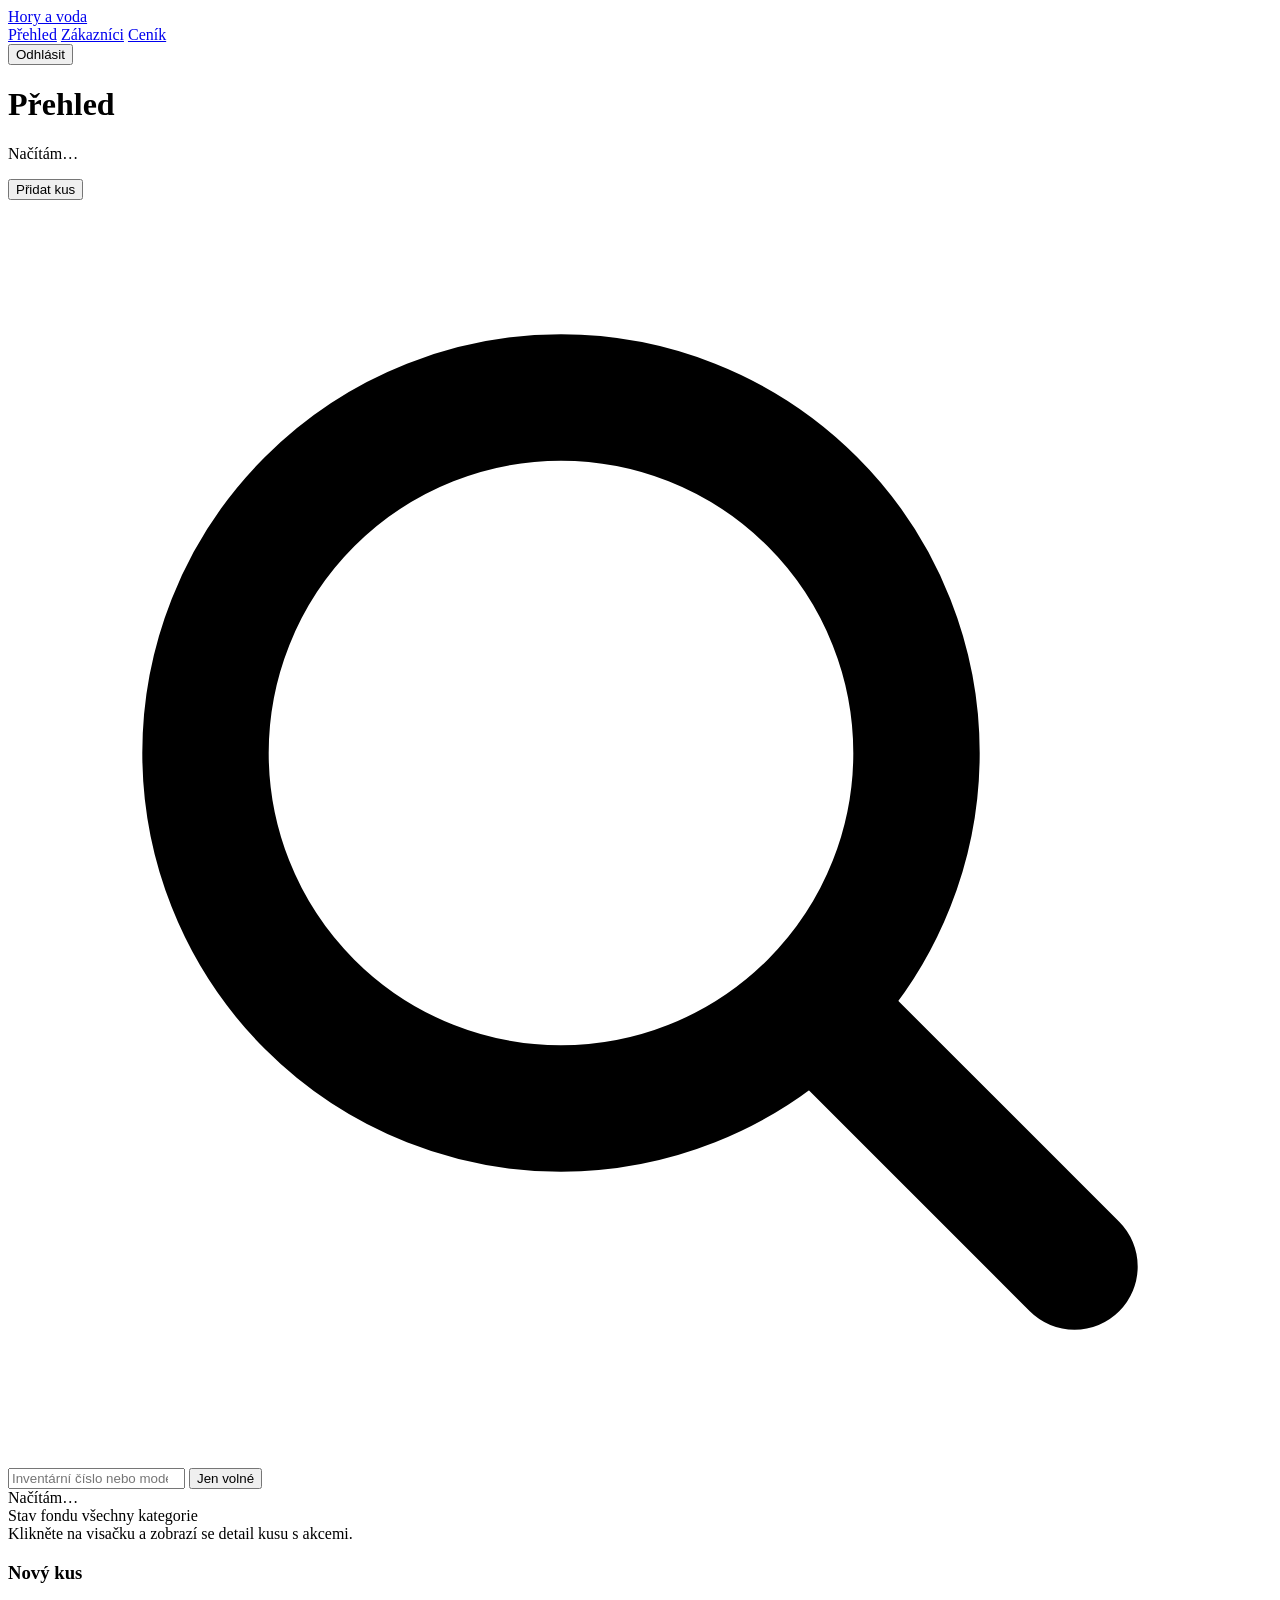
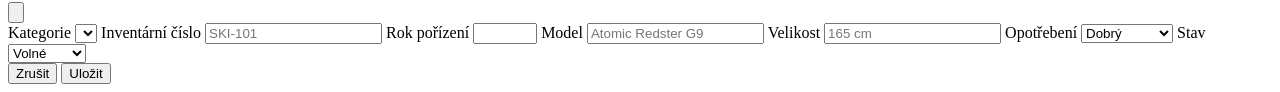
==== src/main/resources/static/index.html @ 4096f610 "feat: pult frontend" ====
<!DOCTYPE html>
<html lang="cs">
<head>
  <meta charset="UTF-8">
  <meta name="viewport" content="width=device-width, initial-scale=1.0">
  <title>Přehled | Hory a voda</title>
  <link rel="icon" type="image/svg+xml" href="data:image/svg+xml,%3Csvg xmlns='http://www.w3.org/2000/svg' viewBox='0 0 74 100'%3E%3Crect width='74' height='100' rx='5.9' ry='6' fill='%231F6B7A'/%3E%3Ccircle cx='37' cy='15.5' r='5.5' fill='%23F7F5F0'/%3E%3Cpolygon points='11.84,70 31.97,42.4 41.03,55.6 48.07,49 62.16,70' fill='%23fff'/%3E%3Crect x='11.84' y='77' width='50.32' height='4.5' fill='%23fff'/%3E%3C/svg%3E">
  <link rel="preconnect" href="https://fonts.googleapis.com">
  <link rel="stylesheet" href="/css/style.css">
</head>
<body>
  <header class="topbar">
    <a href="/" class="topbar-brand" aria-label="Hory a voda – přehled">
      <span class="mark" aria-hidden="true"><i></i></span>
      <span class="wordmark-name">Hory a voda</span>
    </a>
    <nav class="topnav" aria-label="Hlavní navigace">
      <a href="/" aria-current="page">Přehled</a>
      <a href="/customers.html">Zákazníci</a>
      <a href="/categories.html">Ceník</a>
    </nav>
    <span class="topbar-clock" id="topbarClock"></span>
    <div class="topbar-user">
      <span class="user-name" id="userNameDisplay"></span>
      <button id="logoutBtn" class="hv-btn hv-btn--ghost">Odhlásit</button>
    </div>
  </header>

  <main class="page">
    <div class="page-head">
      <div>
        <h1 class="hv-display page-title">Přehled</h1>
        <p class="page-sub" id="boardSummary">Načítám…</p>
      </div>
      <button id="openAddModalBtn" class="hv-btn hv-btn--primary hv-btn--lg">Přidat kus</button>
    </div>

    <div class="board">
      <section class="board-main" aria-label="Vybavení">
        <div class="cat-tabs" id="categoryTabs" role="group" aria-label="Kategorie"></div>

        <div class="board-tools">
          <label class="search-field">
            <svg viewBox="0 0 16 16" fill="none" stroke="currentColor" stroke-width="1.6" stroke-linecap="round" aria-hidden="true">
              <circle cx="7" cy="7" r="4.5"/><path d="m10.5 10.5 3 3"/>
            </svg>
            <input type="search" id="searchInput" class="hv-input" placeholder="Inventární číslo nebo model" aria-label="Hledat kus">
          </label>
          <button type="button" id="onlyFreeBtn" class="hv-btn hv-btn--secondary toggle-btn" aria-pressed="false">Jen volné</button>
        </div>

        <div class="size-strip" id="sizeStrip" aria-label="Volné kusy podle velikosti"></div>

        <div class="tag-grid" id="tagGrid">
          <div class="board-empty">Načítám…</div>
        </div>
      </section>

      <aside class="rail" aria-label="Detail a souhrn">
        <section class="rail-section" id="itemDetail" hidden aria-live="polite"></section>

        <section class="rail-section">
          <div class="rail-head">
            <span class="rail-title">Stav fondu</span>
            <span class="hv-eyebrow">všechny kategorie</span>
          </div>
          <div id="statusSummary"></div>
        </section>

        <section class="rail-section" id="railHint">
          <span class="rail-hint">Klikněte na visačku a zobrazí se detail kusu s akcemi.</span>
        </section>
      </aside>
    </div>
  </main>

  <div id="equipmentModal" class="modal-overlay" role="dialog" aria-modal="true" aria-labelledby="modalTitle">
    <div class="modal-card">
      <div class="modal-header">
        <h3 id="modalTitle">Nový kus</h3>
        <button id="closeModalBtn" class="modal-close" aria-label="Zavřít">
          <svg viewBox="0 0 16 16" fill="none" stroke="currentColor" stroke-width="1.6" stroke-linecap="round" aria-hidden="true">
            <path d="m4 4 8 8M12 4l-8 8"/>
          </svg>
        </button>
      </div>

      <form id="equipmentForm">
        <div class="modal-body">
          <div id="modalAlert" class="alert alert-danger"></div>
          <input type="hidden" id="editItemId" value="">

          <div class="form-grid">
            <label class="hv-field span-2" id="formGroupCategory">
              <span class="hv-label">Kategorie</span>
              <select id="formCategory" class="hv-input" required></select>
            </label>

            <label class="hv-field" id="formGroupInvNumber">
              <span class="hv-label">Inventární číslo</span>
              <input type="text" id="formInvNumber" class="hv-input num" placeholder="SKI-101" required>
            </label>

            <label class="hv-field" id="formGroupYear">
              <span class="hv-label">Rok pořízení</span>
              <input type="number" id="formYear" class="hv-input num" min="2000" max="2100" required>
            </label>

            <label class="hv-field span-2">
              <span class="hv-label">Model</span>
              <input type="text" id="formModelName" class="hv-input" placeholder="Atomic Redster G9" required>
            </label>

            <label class="hv-field">
              <span class="hv-label">Velikost</span>
              <input type="text" id="formSize" class="hv-input num" placeholder="165 cm" required>
            </label>

            <label class="hv-field">
              <span class="hv-label">Opotřebení</span>
              <select id="formWear" class="hv-input">
                <option value="NEW">Nový</option>
                <option value="EXCELLENT">Výborný</option>
                <option value="GOOD" selected>Dobrý</option>
                <option value="FAIR">Opotřebený</option>
                <option value="DAMAGED">Poškozený</option>
              </select>
            </label>

            <label class="hv-field span-2" id="formGroupStatus">
              <span class="hv-label">Stav</span>
              <select id="formStatus" class="hv-input">
                <option value="AVAILABLE" selected>Volné</option>
                <option value="RENTED">Venku</option>
                <option value="IN_SERVICE">Servis</option>
                <option value="RETIRED">Vyřazeno</option>
              </select>
            </label>
          </div>
        </div>

        <div class="modal-footer">
          <button type="button" id="cancelModalBtn" class="hv-btn hv-btn--ghost">Zrušit</button>
          <button type="submit" id="saveItemBtn" class="hv-btn hv-btn--primary">Uložit</button>
        </div>
      </form>
    </div>
  </div>

  <script src="/js/common.js"></script>
  <script src="/js/app.js"></script>
</body>
</html>
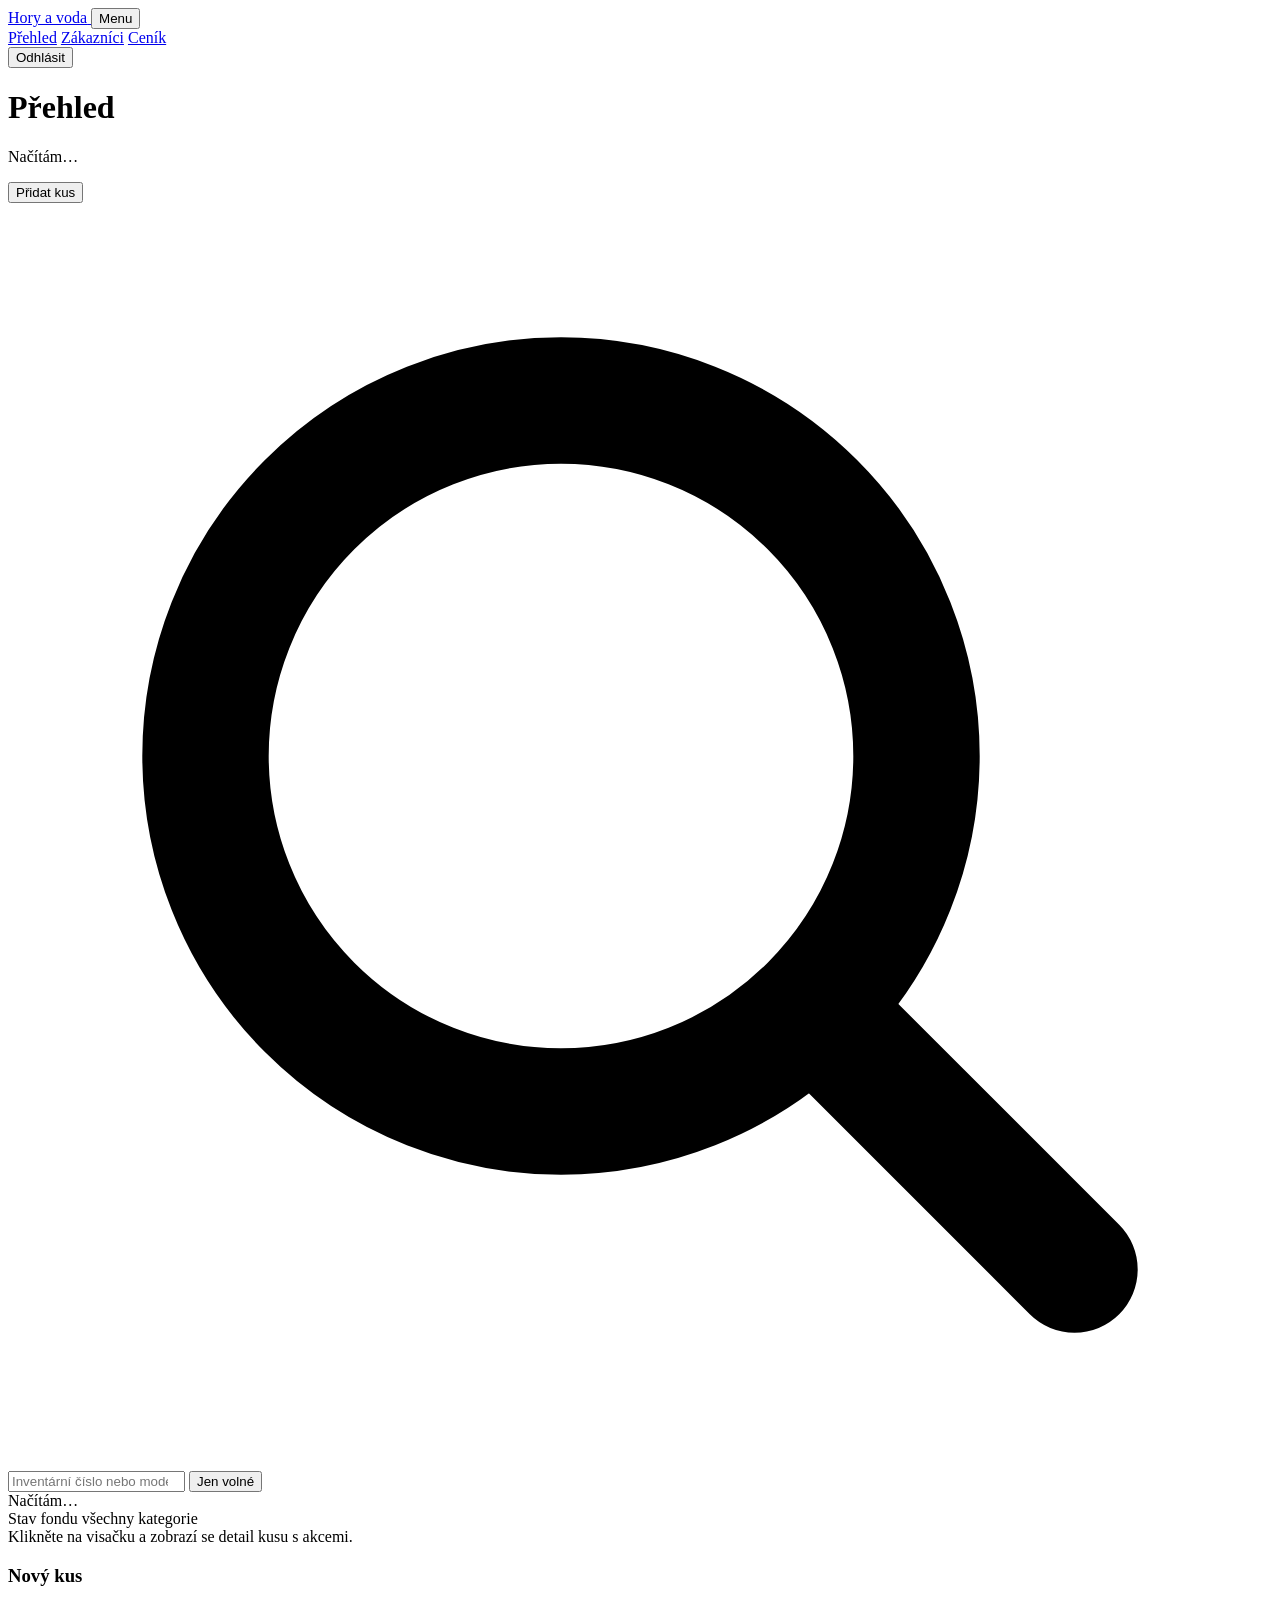
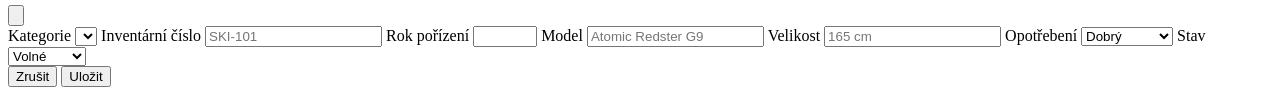
==== commit 22031fb8: "feat: mobile menu" ====
--- a/src/main/resources/static/index.html
+++ b/src/main/resources/static/index.html
@@ -14,15 +14,18 @@
       <span class="mark" aria-hidden="true"><i></i></span>
       <span class="wordmark-name">Hory a voda</span>
     </a>
-    <nav class="topnav" aria-label="Hlavní navigace">
-      <a href="/" aria-current="page">Přehled</a>
-      <a href="/customers.html">Zákazníci</a>
-      <a href="/categories.html">Ceník</a>
-    </nav>
-    <span class="topbar-clock" id="topbarClock"></span>
-    <div class="topbar-user">
-      <span class="user-name" id="userNameDisplay"></span>
-      <button id="logoutBtn" class="hv-btn hv-btn--ghost">Odhlásit</button>
+    <button type="button" class="topbar-toggle" id="menuToggle" aria-expanded="false" aria-controls="topbarMenu">Menu</button>
+    <div class="topbar-menu" id="topbarMenu">
+      <nav class="topnav" aria-label="Hlavní navigace">
+        <a href="/" aria-current="page">Přehled</a>
+        <a href="/customers.html">Zákazníci</a>
+        <a href="/categories.html">Ceník</a>
+      </nav>
+      <span class="topbar-clock" id="topbarClock"></span>
+      <div class="topbar-user">
+        <span class="user-name" id="userNameDisplay"></span>
+        <button id="logoutBtn" class="hv-btn hv-btn--ghost">Odhlásit</button>
+      </div>
     </div>
   </header>
 
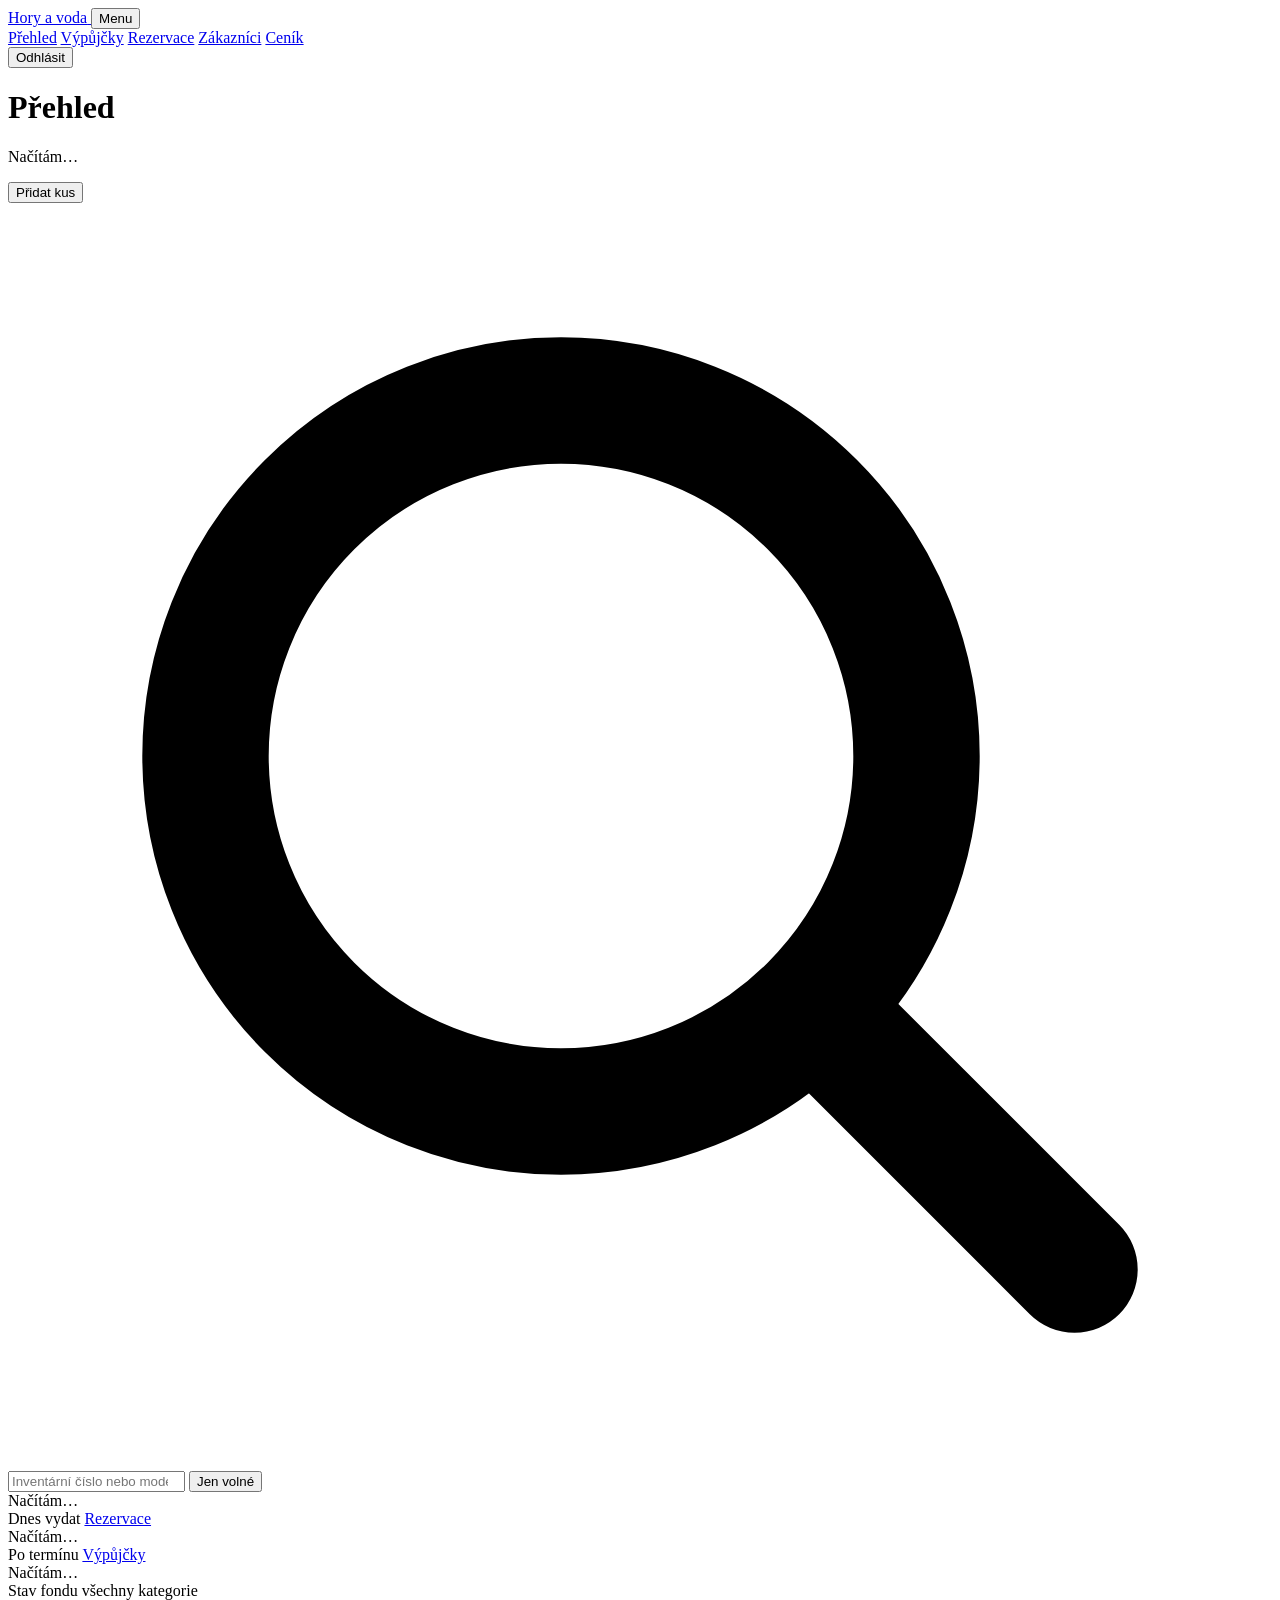
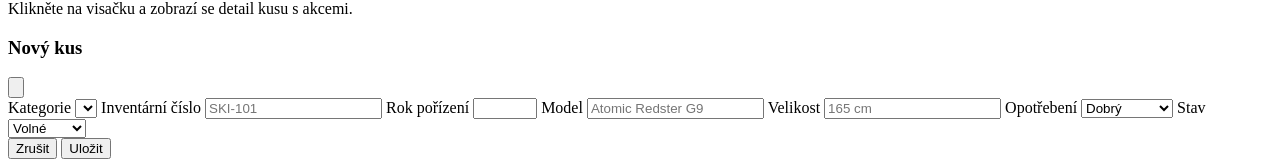
==== commit 75dc0aa3: "feat: add reservations and rentals management" ====
--- a/src/main/resources/static/index.html
+++ b/src/main/resources/static/index.html
@@ -18,6 +18,8 @@
     <div class="topbar-menu" id="topbarMenu">
       <nav class="topnav" aria-label="Hlavní navigace">
         <a href="/" aria-current="page">Přehled</a>
+        <a href="/rentals.html">Výpůjčky</a>
+        <a href="/reservations.html">Rezervace</a>
         <a href="/customers.html">Zákazníci</a>
         <a href="/categories.html">Ceník</a>
       </nav>
@@ -61,6 +63,22 @@
 
       <aside class="rail" aria-label="Detail a souhrn">
         <section class="rail-section" id="itemDetail" hidden aria-live="polite"></section>
+
+        <section class="rail-section">
+          <div class="rail-head">
+            <span class="rail-title">Dnes vydat</span>
+            <a class="hv-eyebrow rail-link" href="/reservations.html">Rezervace</a>
+          </div>
+          <div id="todayPickups" class="rail-list"><span class="rail-hint">Načítám…</span></div>
+        </section>
+
+        <section class="rail-section">
+          <div class="rail-head">
+            <span class="rail-title">Po termínu</span>
+            <a class="hv-eyebrow rail-link" href="/rentals.html">Výpůjčky</a>
+          </div>
+          <div id="overdueRentals" class="rail-list"><span class="rail-hint">Načítám…</span></div>
+        </section>
 
         <section class="rail-section">
           <div class="rail-head">
